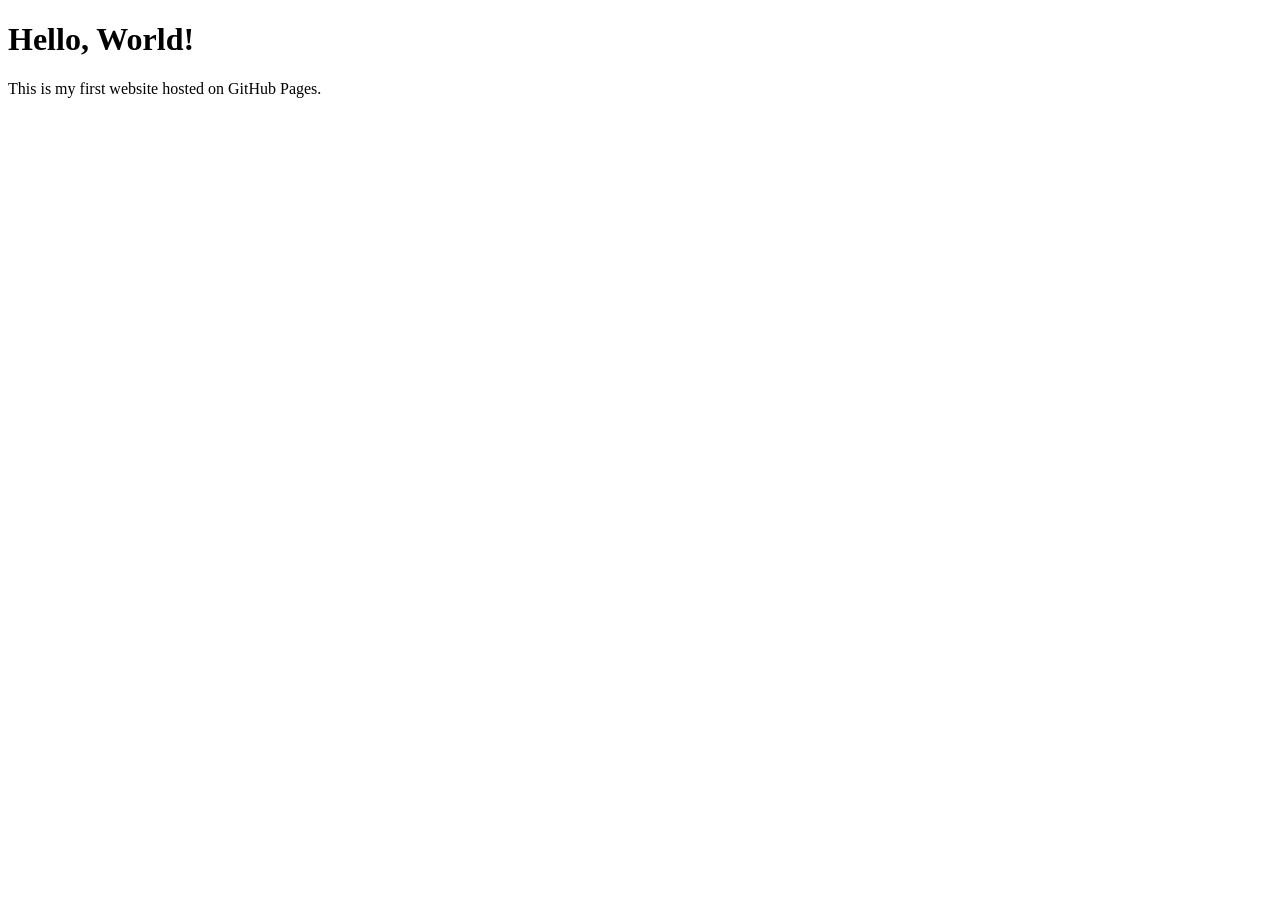
==== index.html @ 7c2ec142 "Initial commit with basic HTML" ====
<!DOCTYPE html>
<html>
  <head>
    <title>My First GitHub Pages Site</title>
  </head>
  <body>
    <h1>Hello, World!</h1>
    <p>This is my first website hosted on GitHub Pages.</p>
  </body>
</html>
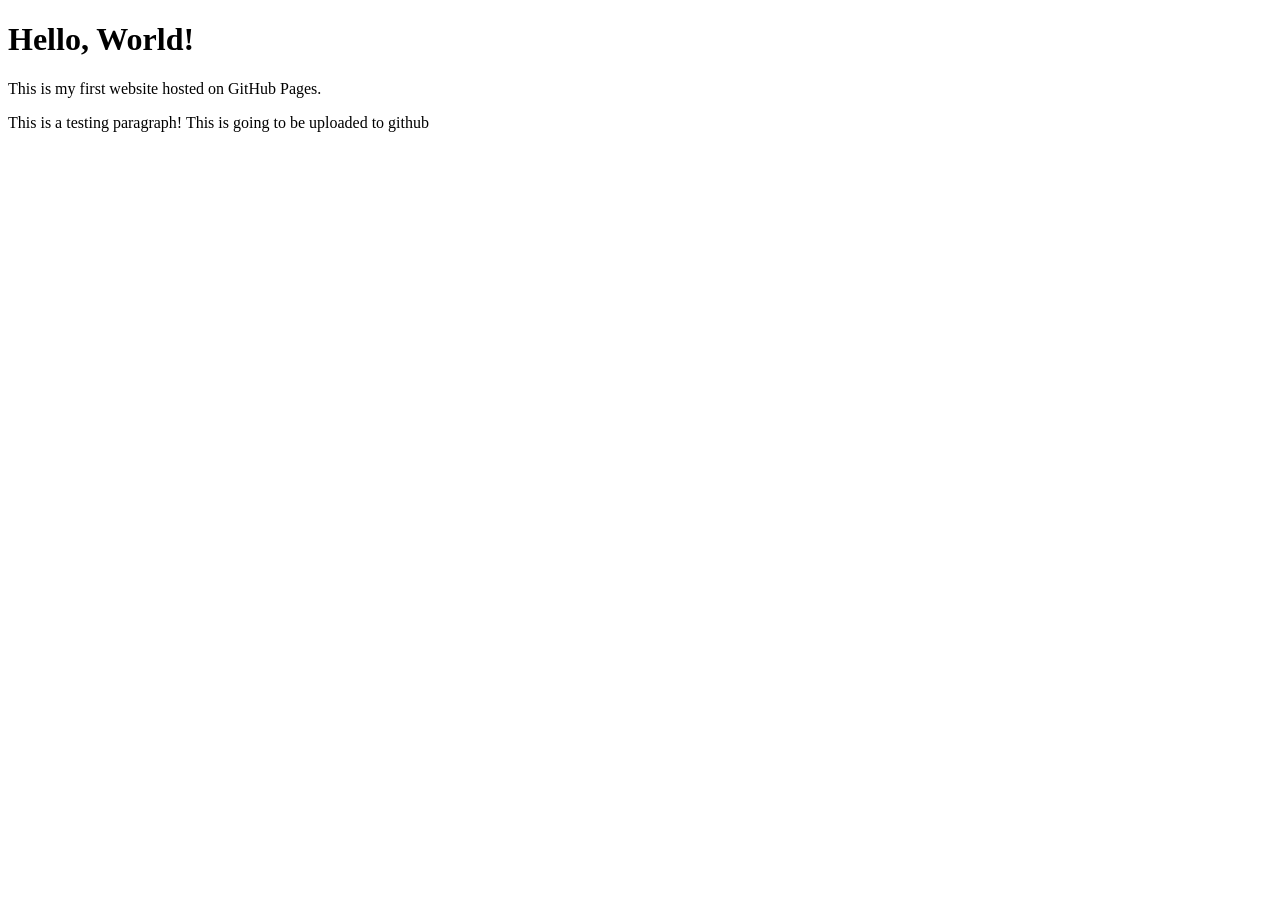
==== commit 4adb4765: "Adding one testing paragraph to index.html" ====
--- a/index.html
+++ b/index.html
@@ -6,5 +6,6 @@
   <body>
     <h1>Hello, World!</h1>
     <p>This is my first website hosted on GitHub Pages.</p>
+    <p>This is a testing paragraph! This is going to be uploaded to github</p>
   </body>
 </html>
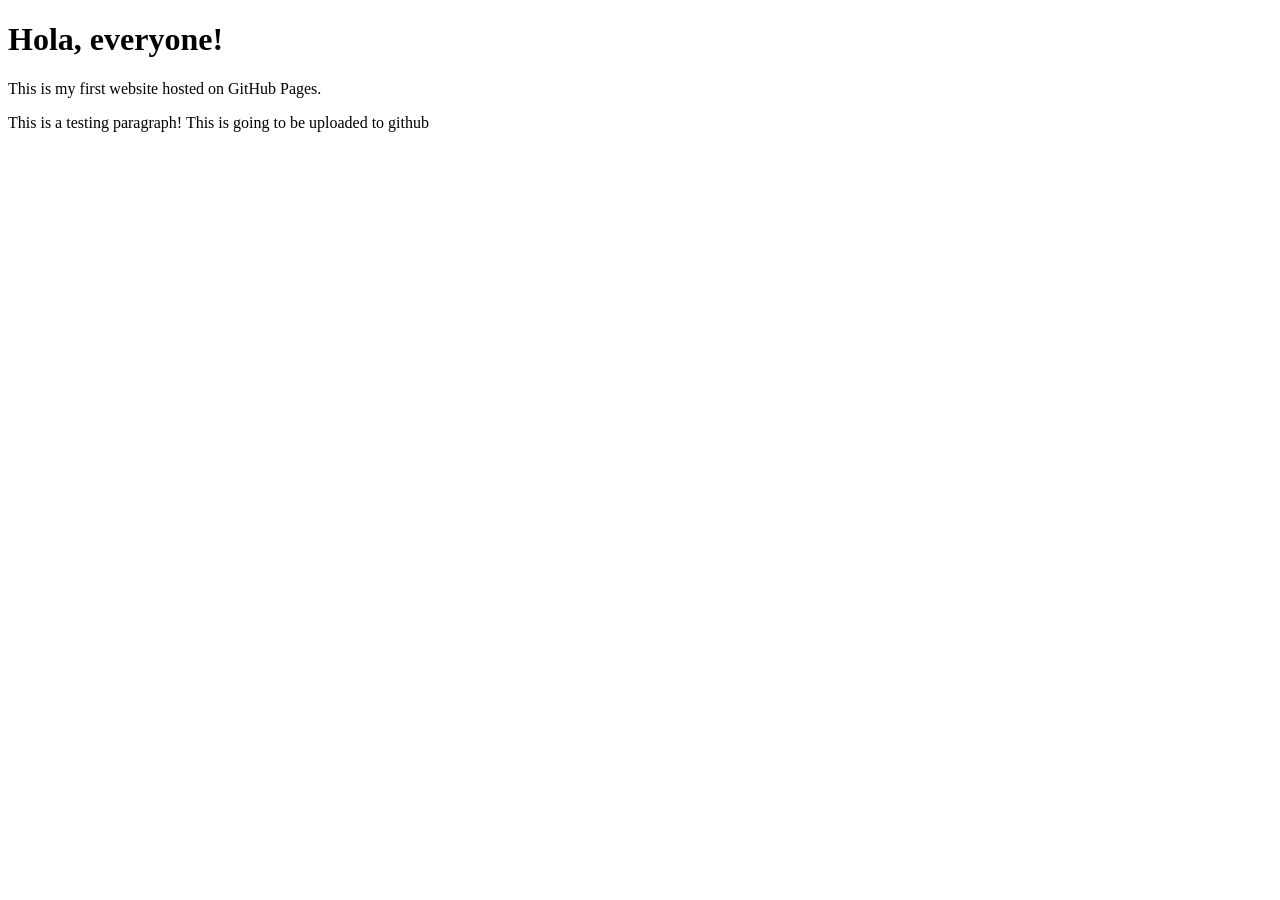
==== commit 1c801c01: "Commiting basic index.html as well as blank about.html" ====
--- a/index.html
+++ b/index.html
@@ -4,8 +4,12 @@
     <title>My First GitHub Pages Site</title>
   </head>
   <body>
-    <h1>Hello, World!</h1>
+    <h1>Hola, everyone!</h1>
     <p>This is my first website hosted on GitHub Pages.</p>
     <p>This is a testing paragraph! This is going to be uploaded to github</p>
   </body>
 </html>
+
+<!-- 
+git commit -m "Adding one testing paragraph to index.html"
+-->
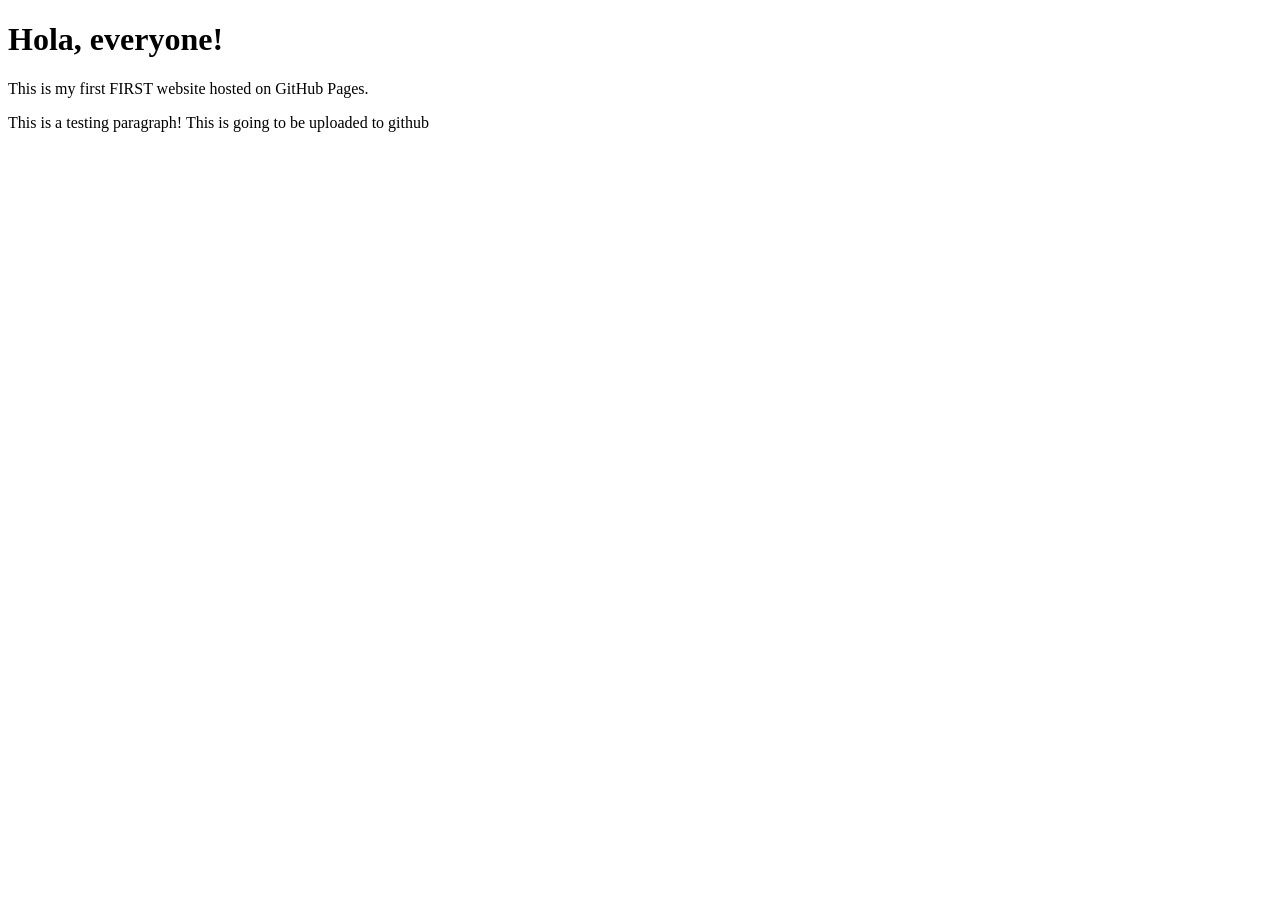
==== commit 4a7bbcb6: "Committing hello hello index.html as well as blank about.html" ====
--- a/index.html
+++ b/index.html
@@ -5,7 +5,7 @@
   </head>
   <body>
     <h1>Hola, everyone!</h1>
-    <p>This is my first website hosted on GitHub Pages.</p>
+    <p>This is my first FIRST website hosted on GitHub Pages.</p>
     <p>This is a testing paragraph! This is going to be uploaded to github</p>
   </body>
 </html>
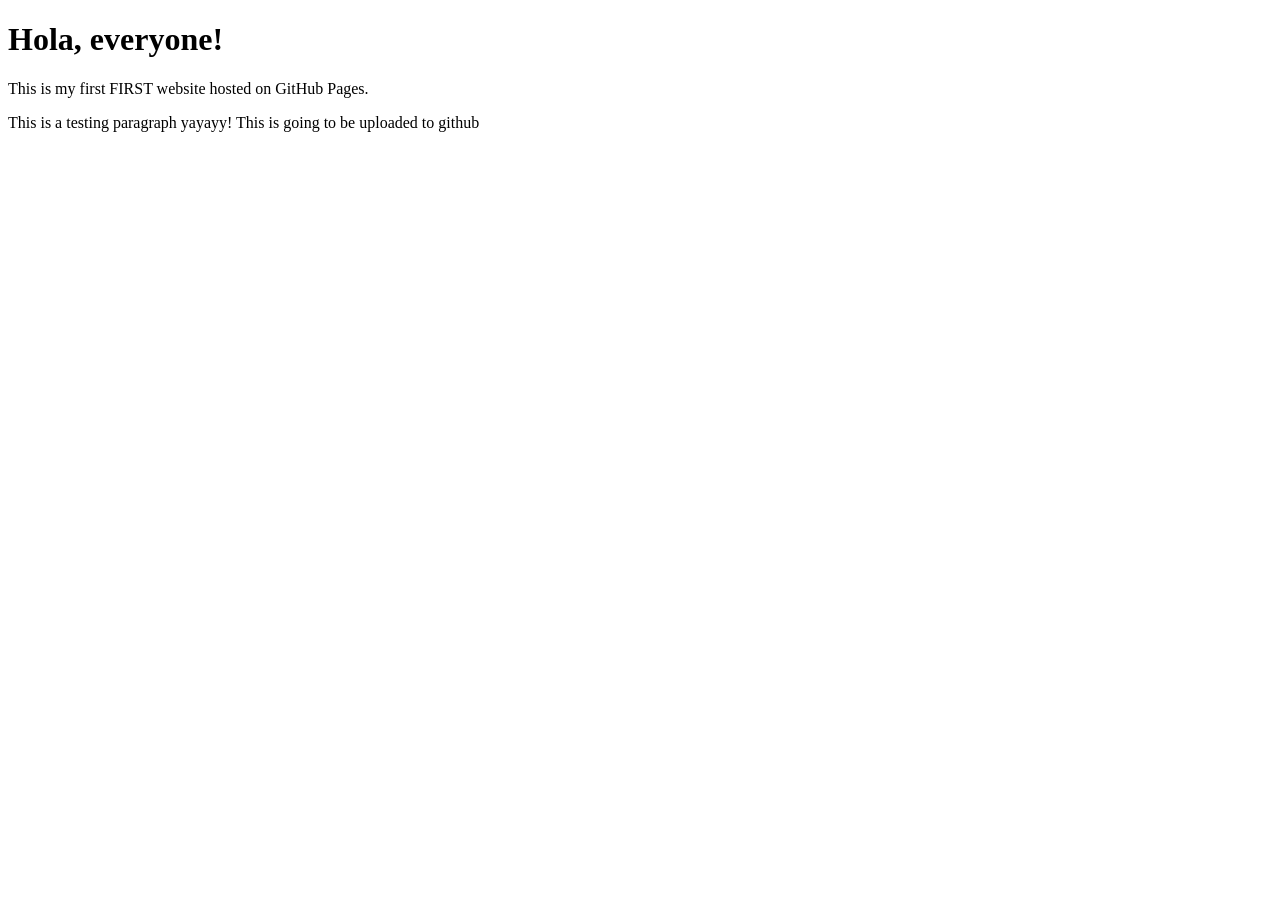
==== commit 6cf1e78c: "Changing index.html" ====
--- a/index.html
+++ b/index.html
@@ -6,7 +6,7 @@
   <body>
     <h1>Hola, everyone!</h1>
     <p>This is my first FIRST website hosted on GitHub Pages.</p>
-    <p>This is a testing paragraph! This is going to be uploaded to github</p>
+    <p>This is a testing paragraph yayayy! This is going to be uploaded to github</p>
   </body>
 </html>
 
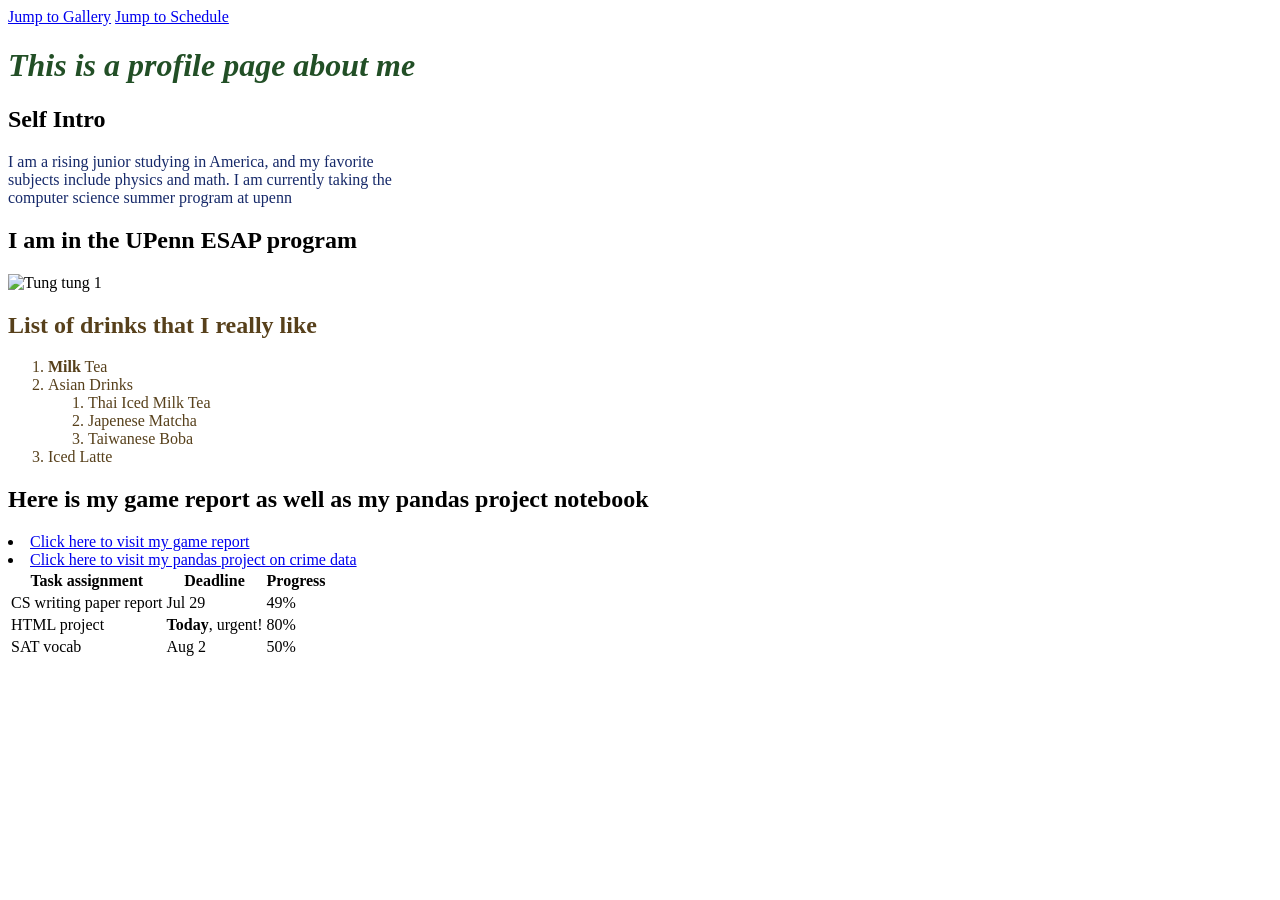
==== commit 77f825ed: "Renamed profile to index for GitHub homepage" ====
--- a/index.html
+++ b/index.html
@@ -1,15 +1,66 @@
 <!DOCTYPE html>
 <html>
   <head>
-    <title>My First GitHub Pages Site</title>
+    <title>Profile page!</title>
   </head>
   <body>
-    <h1>Hola, everyone!</h1>
-    <p>This is my first FIRST website hosted on GitHub Pages.</p>
-    <p>This is a testing paragraph yayayy! This is going to be uploaded to github</p>
+    <nav>
+        <!-- Jump to sections -->
+          <a href="#gallery">Jump to Gallery</a> 
+          <a href="#schedule">Jump to Schedule</a> 
+    </nav>
+    <link rel="stylesheet" href="styles.css">
+    <h1 class = "primary"><em>This is a profile page about me</em></h1>
+    <h2 class = "secondary">Self Intro</h2>
+    <div class = "Secondary">
+        <p>I am a rising junior studying in America, and my favorite subjects include physics and math. I am currently taking the computer science summer program at upenn<p></p>
+    </div>
+    <section id="gallery"> </section>
+    <!-- Gallery of images -->
+      <h2>I am in the UPenn ESAP program</h2>
+      <div>
+        <img src="https://esap.engineering.upenn.edu/wp-content/uploads/2025/09/ESAP_new@4x-scaled.png" alt="Tung tung 1" width="300">
+      </div>
+    
+    <h2 class = "Main">List of drinks that I really like</h2>
+    <ol class = "Main">
+      <li><strong>Milk</strong> Tea</li>
+      <li>Asian Drinks</li> 
+      <!-- Nested List -->
+      <ol>
+        <li>Thai Iced Milk Tea</li>
+        <li>Japenese Matcha</li>
+        <li>Taiwanese Boba</li>
+      </ol>
+      <li>Iced Latte</li>
+    </ol>
+    <h2>Here is my game report as well as my pandas project notebook</h2>
+    <div>
+      <li><a href="/Users/macuswu/Desktop/ESAP/minimax bot report/minimaxreportFINAL.pdf://www.youtube.com">Click here to visit my game report</a></li>
+      <li><a href="/Users/macuswu/Desktop/ESAP/pandas project/data_notebook.ipynb">Click here to visit my pandas project on crime data</a></li>
+    </div>
+    <section id="schedule"> </section>
+    <table>
+      <tr>
+        <th>Task assignment</th>
+        <th>Deadline</th>
+        <th>Progress</th>
+      </tr>
+      <tr>
+        <td>CS writing paper report</td>
+        <td>Jul 29</td>
+        <td>49%</td>
+      </tr>
+      <tr>
+        <td>HTML project</td>
+        <td><strong>Today</strong>, urgent!</td>
+        <td>80%</td>
+      </tr>
+      <tr>
+        <td>SAT vocab</td>
+        <td>Aug 2</td>
+        <td>50%</td>
+      </tr>
+    </table>
   </body>
-</html>
-
-<!-- 
-git commit -m "Adding one testing paragraph to index.html"
--->+</html> 
--- a/styles.css
+++ b/styles.css
@@ -0,0 +1,20 @@
+.primary {
+    color: #224f26;
+  }
+  .Secondary {
+    color: #162969;
+    width: 400px;
+  }
+  .Accent {
+    color: #77c97e;
+    height: 100px;
+    width: 200px;
+  }
+  .Decor {
+    color: #113614;
+    height: 100px;
+    width: 200px;
+  }
+  .Main {
+    color: #57401b;
+  }
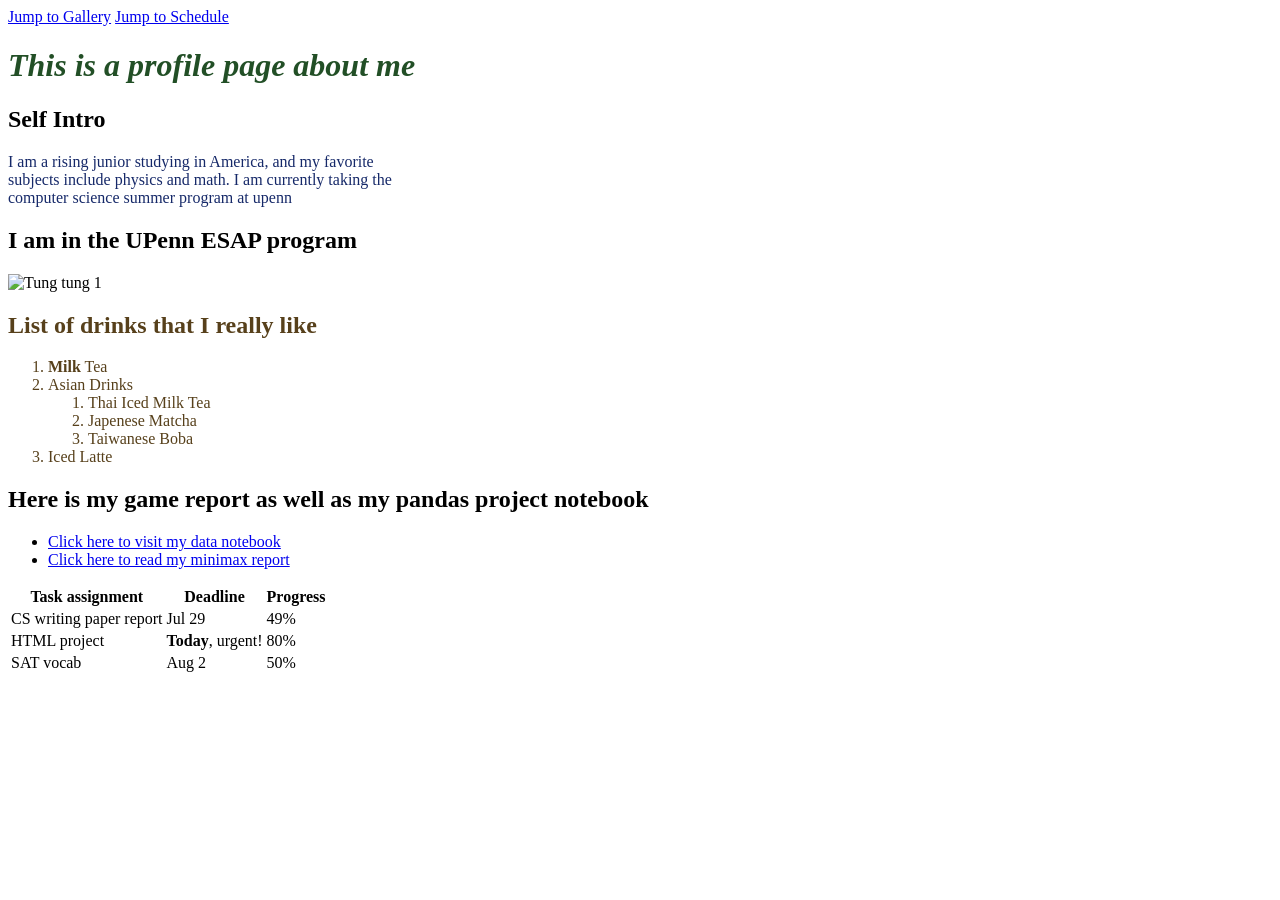
==== commit 3895ba4f: "added actual pdfs to github" ====
--- a/index.html
+++ b/index.html
@@ -35,10 +35,10 @@
       <li>Iced Latte</li>
     </ol>
     <h2>Here is my game report as well as my pandas project notebook</h2>
-    <div>
-      <li><a href="/Users/macuswu/Desktop/ESAP/minimax bot report/minimaxreportFINAL.pdf://www.youtube.com">Click here to visit my game report</a></li>
-      <li><a href="/Users/macuswu/Desktop/ESAP/pandas project/data_notebook.ipynb">Click here to visit my pandas project on crime data</a></li>
-    </div>
+    <ul>
+      <li><a href="data_notebook.ipynb">Click here to visit my data notebook</a></li>
+      <li><a href="minimaxreportFINAL.pdf">Click here to read my minimax report</a></li>
+    </ul>
     <section id="schedule"> </section>
     <table>
       <tr>
